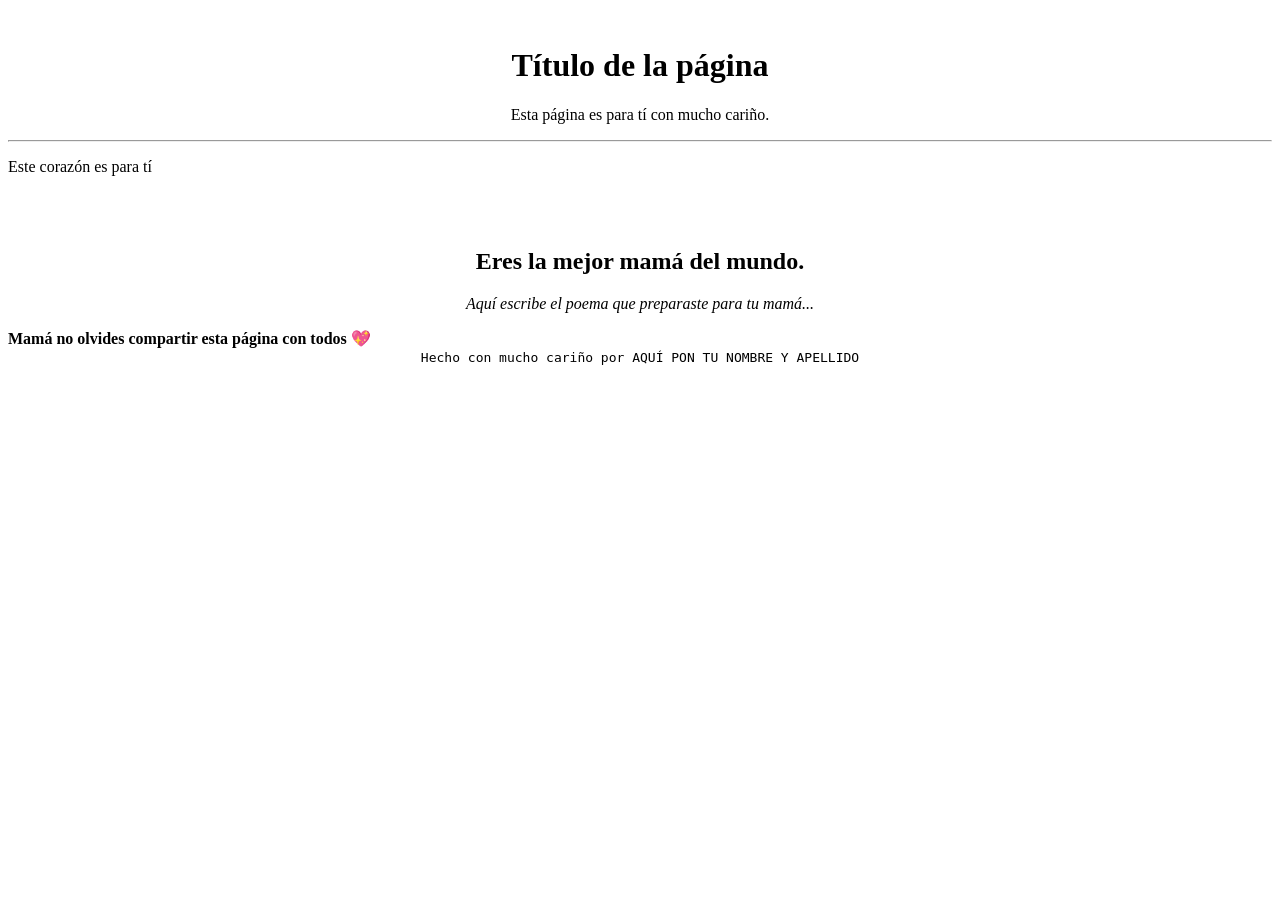
==== docs/index.html @ d4ddd4f4 "Automated update" ====
<!DOCTYPE html>
<html lang="en">
<head>
  <meta charset="UTF-8">
  <meta name="viewport" content="width=device-width, initial-scale=1.0">
  <title>💕 Nombre de tu mamá 💕</title>
</head>
<body>
  <header>
    <div style="width: 100%; text-align: center;">
      <img width="200px" src="https://tse2.mm.bing.net/th/id/OIP.tnbT38kGY3yY0z0gsshfdAAAAA?rs=1&pid=ImgDetMain&o=7&rm=3" alt="">
    </div>
    <h1 style="text-align: center;">
      Título de la página
    </h1>
    <p style="text-align: center;">
      Esta página es para tí con mucho cariño.
    </p>
    <hr>
  </header>
  <main>
    <p>

      Este corazón es para tí
      
    </p>
    <br>
    <div style="width: 100%; text-align: center;">
      <img style="width: 100%; max-width: 400px;" src="https://tse1.mm.bing.net/th/id/OIP.IkLHC3bJBGNPCFRtoQX-lgHaGB?rs=1&pid=ImgDetMain&o=7&rm=3" alt="">
    </div>
    <h2 style="text-align: center;">

      Eres la mejor mamá del mundo.

      </h2>
    <p style="text-align: center;">
      <em>
        
        Aquí escribe el poema que preparaste para tu mamá...

      </em>
    </p>
    <strong>
      Mamá no olvides compartir esta página con todos 💖
    </strong>
  </main>
  <footer  style="text-align: center;">
    <code>

      Hecho con mucho cariño por AQUÍ PON TU NOMBRE Y APELLIDO

    </code>
  </footer>
</body>
</html>
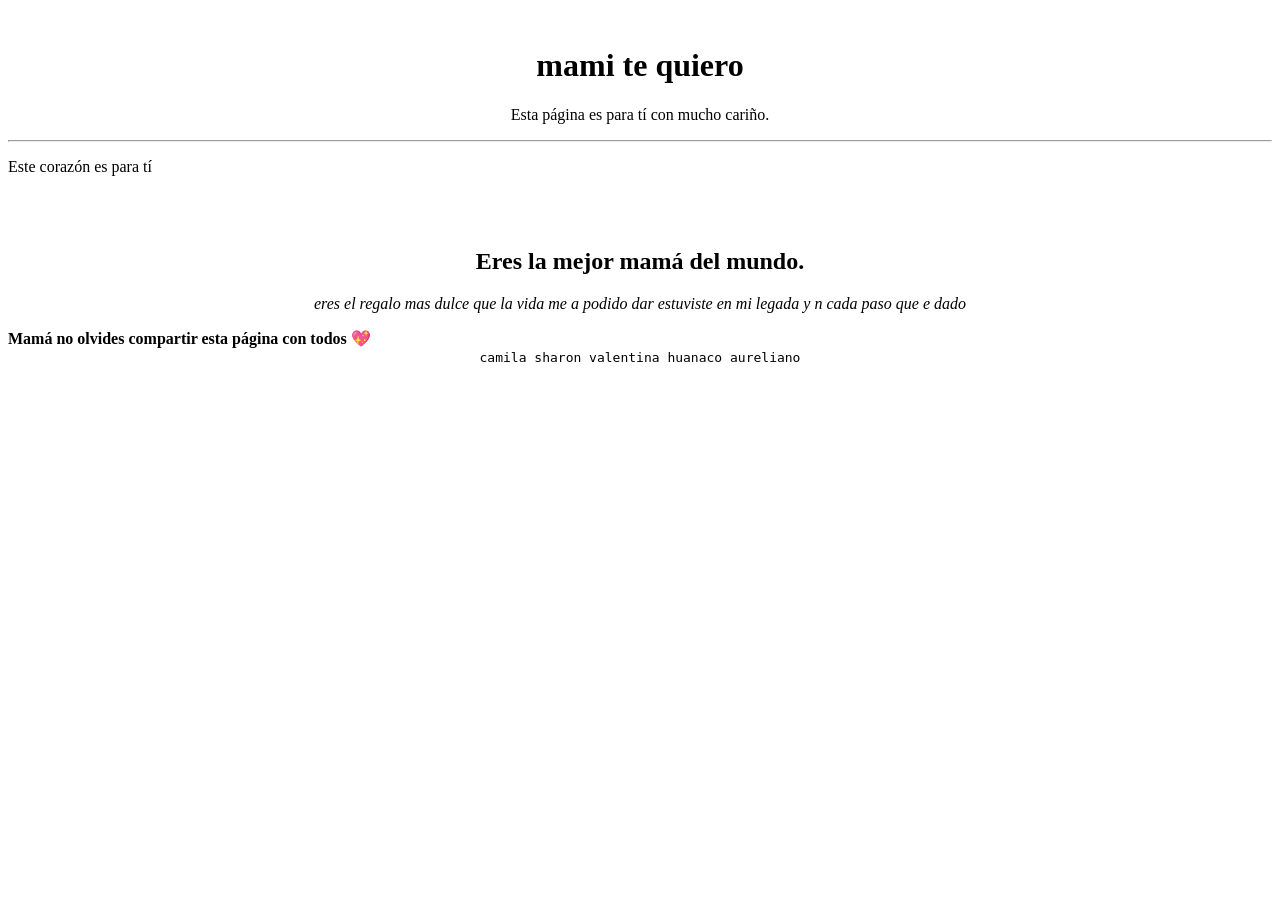
==== commit 04c12ead: "." ====
--- a/docs/index.html
+++ b/docs/index.html
@@ -3,7 +3,7 @@
 <head>
   <meta charset="UTF-8">
   <meta name="viewport" content="width=device-width, initial-scale=1.0">
-  <title>💕 Nombre de tu mamá 💕</title>
+  <title>💕karina💕</title>
 </head>
 <body>
   <header>
@@ -11,7 +11,7 @@
       <img width="200px" src="https://tse2.mm.bing.net/th/id/OIP.tnbT38kGY3yY0z0gsshfdAAAAA?rs=1&pid=ImgDetMain&o=7&rm=3" alt="">
     </div>
     <h1 style="text-align: center;">
-      Título de la página
+      mami te quiero
     </h1>
     <p style="text-align: center;">
       Esta página es para tí con mucho cariño.
@@ -36,7 +36,7 @@
     <p style="text-align: center;">
       <em>
         
-        Aquí escribe el poema que preparaste para tu mamá...
+        eres el regalo mas dulce que la vida me a podido dar estuviste en mi legada y n cada paso que e dado
 
       </em>
     </p>
@@ -47,7 +47,7 @@
   <footer  style="text-align: center;">
     <code>
 
-      Hecho con mucho cariño por AQUÍ PON TU NOMBRE Y APELLIDO
+      camila sharon valentina huanaco aureliano
 
     </code>
   </footer>
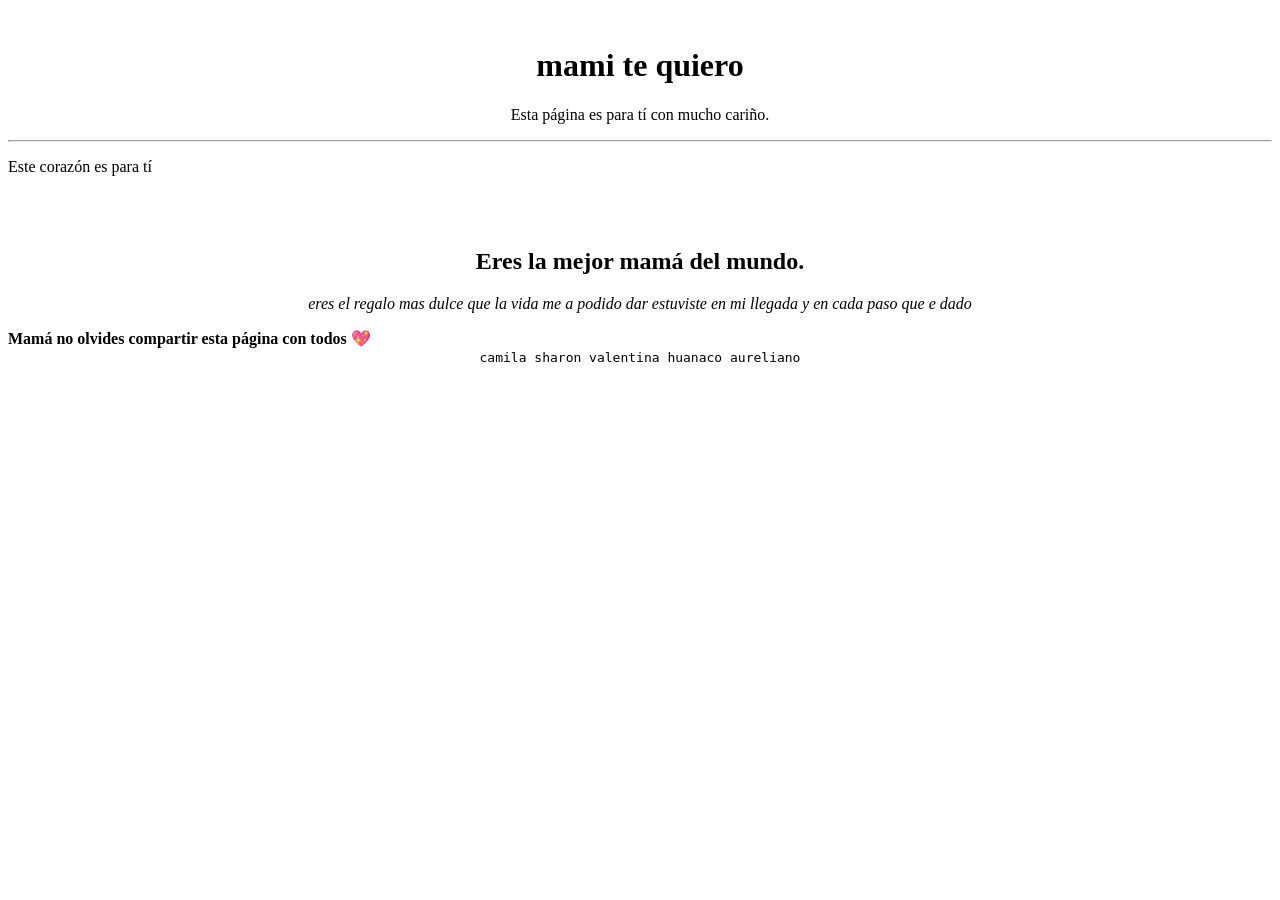
==== commit fa7c5bf1: "." ====
--- a/docs/index.html
+++ b/docs/index.html
@@ -36,7 +36,7 @@
     <p style="text-align: center;">
       <em>
         
-        eres el regalo mas dulce que la vida me a podido dar estuviste en mi legada y n cada paso que e dado
+        eres el regalo mas dulce que la vida me a podido dar estuviste en mi llegada y en cada paso que e dado
 
       </em>
     </p>
